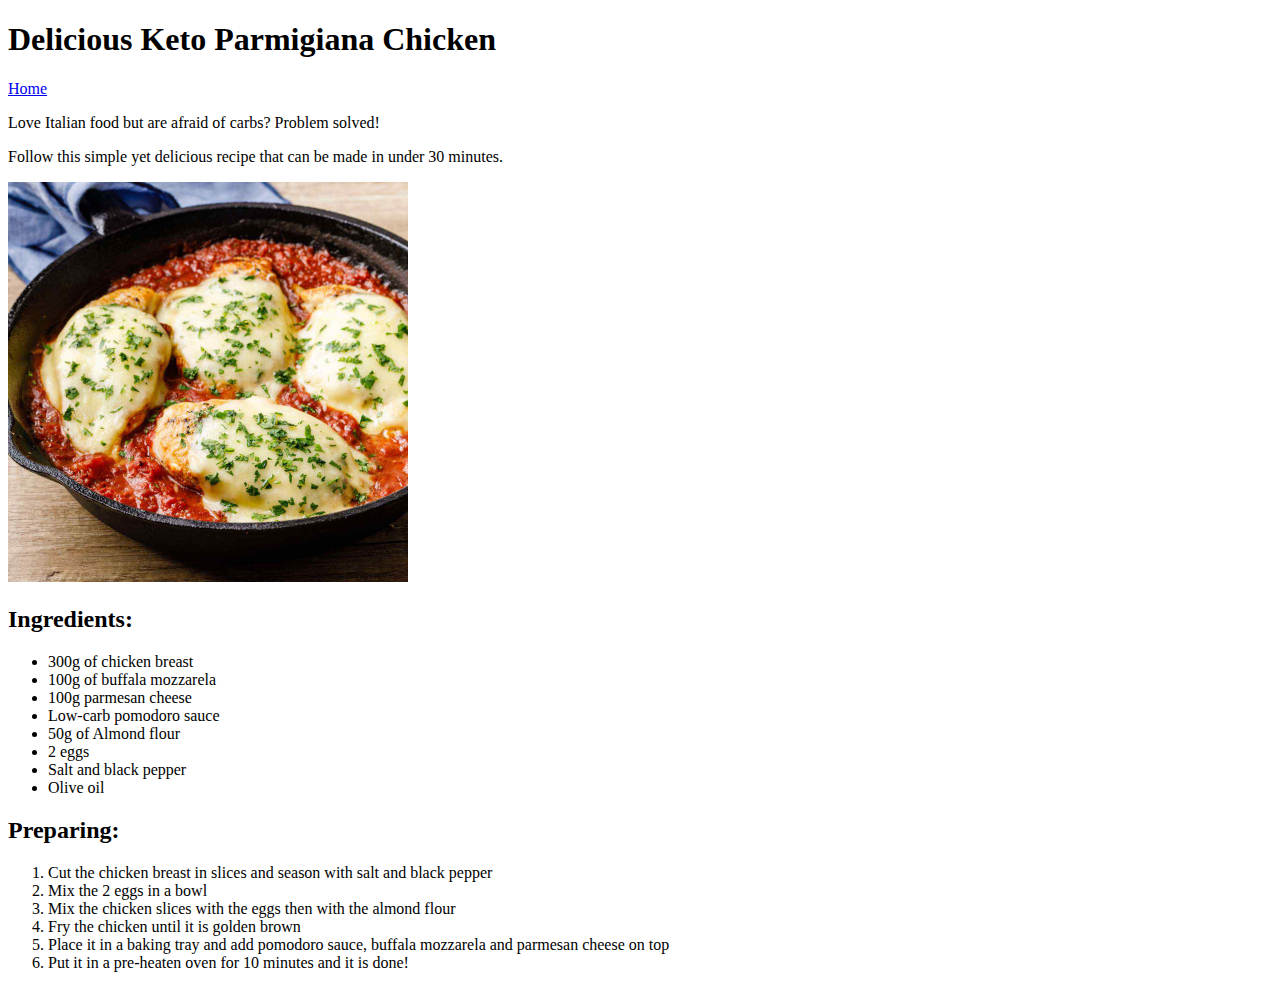
==== recipes/parmegiana.html @ 8d27c62e "Add recipe website" ====
<!DOCTYPE html>
<html lang="en">
<head>
    <meta charset="UTF-8">
    <meta http-equiv="X-UA-Compatible" content="IE=edge">
    <meta name="viewport" content="width=device-width, initial-scale=1.0">
    <title>Recipe | Parmigiana Chicken</title>
</head>
<body>
    <h1>Delicious Keto Parmigiana Chicken</h1>
    <a href="../index.html">Home</a>
    <p>Love Italian food but are afraid of carbs? Problem solved!</p>
    <p>Follow this simple yet delicious recipe that can be made in under 30 minutes.</p>
    <img src="../images/chicken.jpg" alt="parm chicken" width="400" height="auto">
    <h2>Ingredients:</h2>
    <ul>
        <li>300g of chicken breast</li>
        <li>100g of buffala mozzarela</li>
        <li>100g parmesan cheese</li>
        <li>Low-carb pomodoro sauce</li>
        <li>50g of Almond flour</li>
        <li>2 eggs</li>
        <li>Salt and black pepper</li>
        <li>Olive oil</li>
    </ul>
    <h2>Preparing:</h2>
    <ol>
        <li>Cut the chicken breast in slices and season with salt and black pepper</li>
        <li>Mix the 2 eggs in a bowl</li>
        <li>Mix the chicken slices with the eggs then with the almond flour</li>
        <li>Fry the chicken until it is golden brown</li>
        <li>Place it in a baking tray and add pomodoro sauce, buffala mozzarela and parmesan cheese on top</li>
        <li>Put it in a pre-heaten oven for 10 minutes and it is done!</li>
    </ol>
</body>
</html>
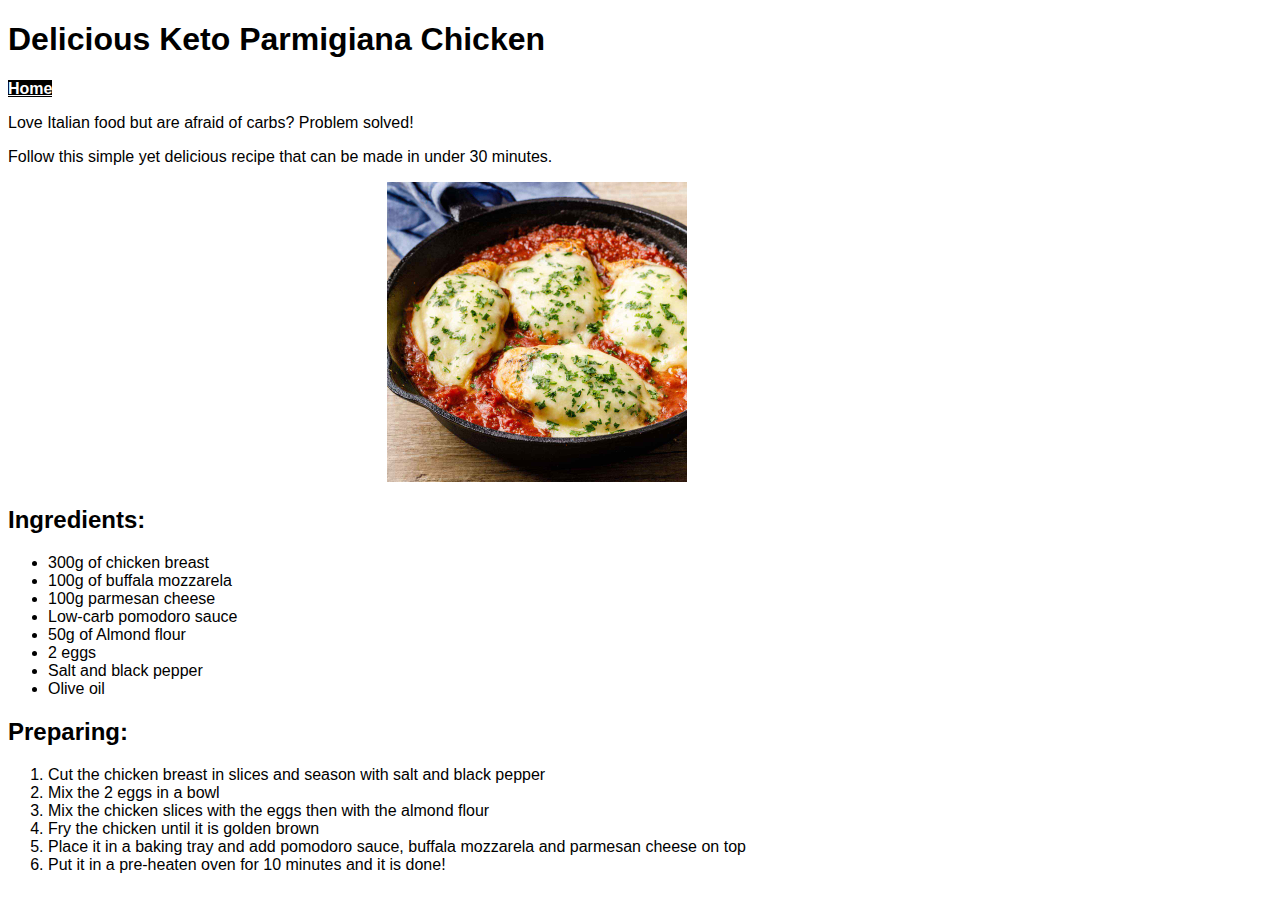
==== commit b2a4fc26: "Add image alignment" ====
--- a/recipes/parmegiana.html
+++ b/recipes/parmegiana.html
@@ -5,13 +5,14 @@
     <meta http-equiv="X-UA-Compatible" content="IE=edge">
     <meta name="viewport" content="width=device-width, initial-scale=1.0">
     <title>Recipe | Parmigiana Chicken</title>
+    <link rel="stylesheet" href="../style.css">
 </head>
 <body>
     <h1>Delicious Keto Parmigiana Chicken</h1>
-    <a href="../index.html">Home</a>
+    <a href="../index.html" class="home">Home</a>
     <p>Love Italian food but are afraid of carbs? Problem solved!</p>
     <p>Follow this simple yet delicious recipe that can be made in under 30 minutes.</p>
-    <img src="../images/chicken.jpg" alt="parm chicken" width="400" height="auto">
+    <img src="../images/chicken.jpg" alt="parm chicken" class="pics">
     <h2>Ingredients:</h2>
     <ul>
         <li>300g of chicken breast</li>
--- a/style.css
+++ b/style.css
@@ -0,0 +1,24 @@
+* {
+    font-family: Verdana, Geneva, Tahoma, sans-serif;
+}
+
+h1 {
+    color:black
+}
+
+.pics {
+    height: 300px;
+    width: auto;
+    margin-left: 30%;
+    margin-right: auto;
+}
+
+#frontpic {
+    margin-left: 0%;
+}
+
+.home {
+    background-color: black;
+    color: white;
+    font-weight: bold;
+}
